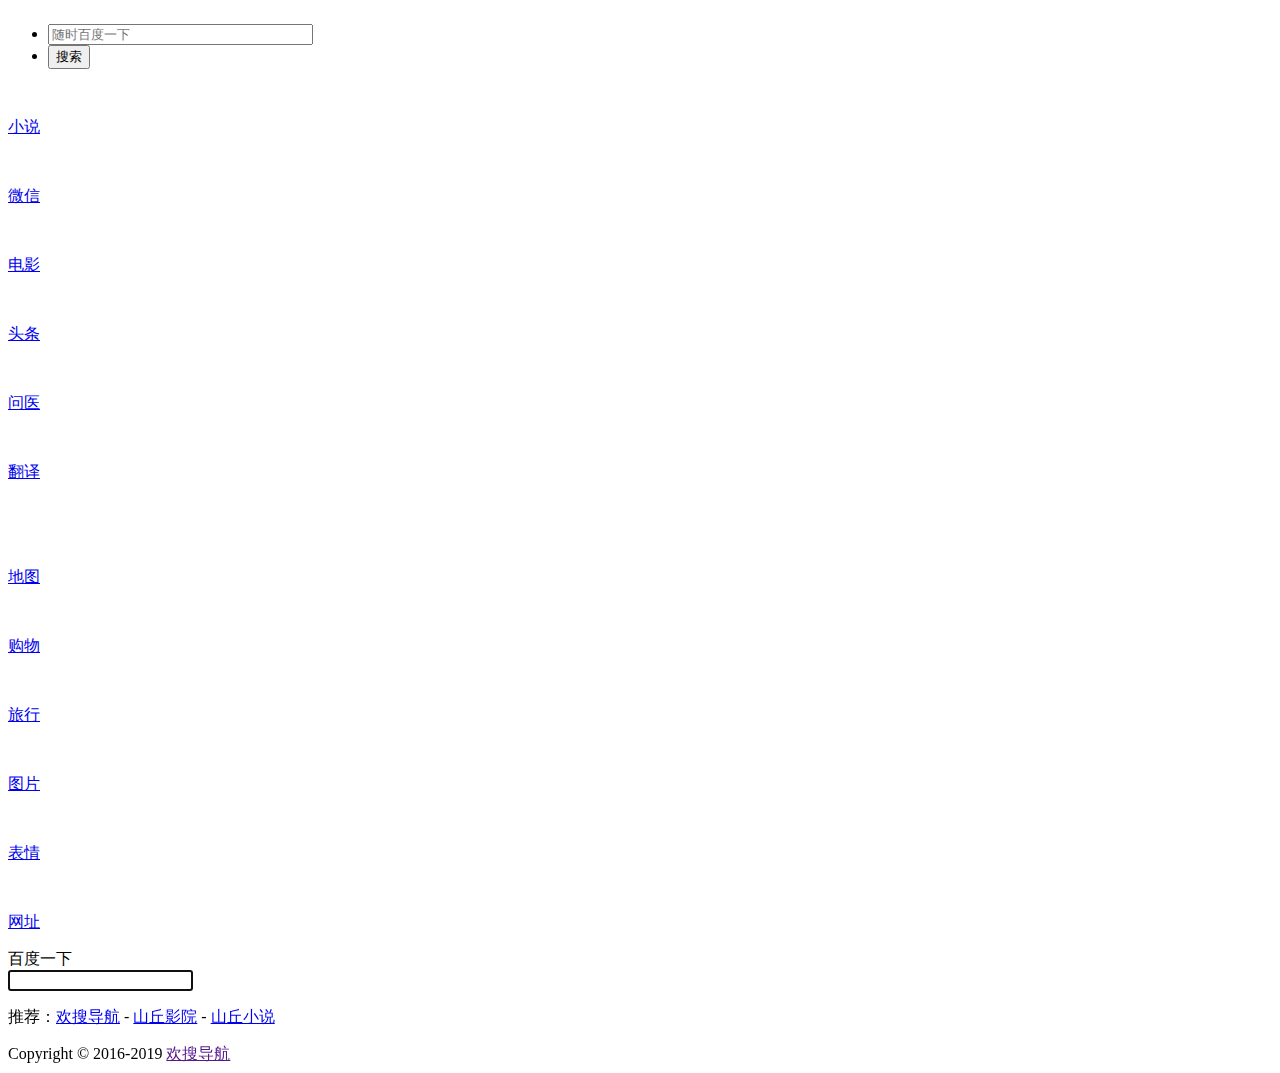
==== m.html @ 9bbb9e44 "Add files via upload" ====
<!DOCTYPE html PUBLIC "-//W3C//DTD XHTML 1.0 Transitional//EN" "http://www.w3.org/TR/xhtml1/DTD/xhtml1-transitional.dtd">
<html xmlns="http://www.w3.org/1999/xhtml">
    <head>
		<meta http-equiv="content-type" content="text/html; charset=utf-8" />
		<meta http-equiv="X-UA-compatible" content="IE=edge" />
		<meta name="viewport" content="width=device-width" initial-scale="1" />
		<meta name="Keywords" content="欢搜,导航,网址导航,千山导航,网盘搜索,磁力搜索,笔点导航,龙轩导航,KIM主页,万花筒导航,果汁搜索,大马路,龙喵网,兰客导航,爱达导航,小呆导航,导航大全,影视搜索,小说搜索,资源搜索,学术搜索" />
		<meta name="description" content="欢搜是一个简洁的聚合搜索与网址导航。没有广告、弹窗和冗余信息，欢搜希望能够成为通向未知的最短路径。快捷键直达站点，欢搜愿为你节省每分每秒，愿你网上冲浪欢乐愉快。" />
		<link href="./font-awesome.min.css" rel="stylesheet" type="text/css" />
		<link href="https://10gzhp-1258696418.cos.ap-chengdu.myqcloud.com/%E6%AC%A2%E6%90%9C%E9%87%8D%E8%A6%81%E6%96%87%E4%BB%B6/hmr.min.css" rel="stylesheet" />
		<link href="https://10gzhp-1258696418.cos.ap-chengdu.myqcloud.com/%E6%AC%A2%E6%90%9C%E9%87%8D%E8%A6%81%E6%96%87%E4%BB%B6/so.css" rel="stylesheet" type="text/css" />
		<link rel="Shortcut Icon" href="https://10gzhp-1258696418.cos.ap-chengdu.myqcloud.com/%E6%AC%A2%E6%90%9C%E9%87%8D%E8%A6%81%E6%96%87%E4%BB%B6/favicon.ico" type="image/x-icon" />
		<title>欢搜 - 超好用的搜索导航</title>
	</head>
	<body>
	<div class="mob">
		<div class="mobbc"><img src="https://10gzhp-1258696418.cos.ap-chengdu.myqcloud.com/%E6%AC%A2%E6%90%9C%E9%87%8D%E8%A6%81%E6%96%87%E4%BB%B6/logo.png" class="logo" alt=""" /></div>
		<div class="search">
			<form action="https://www.baidu.com/s" target="_blank" class="search" method="get">
		    	<style type="text/css">.bdsug_copy{display:none}</style>
		        <input name="ie" type="hidden" value="utf-8">
			    <ul>
				    <li class="words"><input type="text" class="inputwords" id="inword" name="word" size="30" baiduSug="1" placeholder="随时百度一下"></li>
				    <li class="go"><input type="submit" class="gosearch" value="搜索" onMouseOver="this.style.opacity='1'" onMouseOut="this.style.opacity='0.9'"></li>
			    </ul>
		    </form>
		</div>
		<div class="tj">
	    	<a href="https://m.thehill.me">
	    		<span><i class="fa fa-book" style="color: #FFA98E"></i></span><p>小说</p>
	    	</a>
	    	<a href="https://weixin.sogou.com">
	    		<span><i class="fa fa-weixin" style="color: #82DCBF"></i></span><p>微信</p>
	    	</a>
	    	<a href="https://dy.thehill.me">
	    		<span><i class="fa fa-mortar-board" style="color: #AFD6F5"></i></span><p>电影</p>
	    	</a>
	    	<a href="https://www.toutiao.com">
	    		<span><i class="fa fa-newspaper-o" style="color: #FFA98E"></i></span><p>头条</p>
	    	</a>
	    	<a href="https://www.120ask.com">
	    		<span><i class="fa fa-medkit" style="color: #AFD6F5"></i></span><p>问医</p>
	    	</a>
	    	<a href="https://translate.google.cn/#view=home&op=translate&sl=auto&tl=en">
	    		<span><i class="fa fa-file-text-o" style="color: #FFA98E"></i></span><p>翻译</p>
	    	</a><br/><br/>
	    	<a href="https://www.amap.com">
	    		<span><i class="fa fa-map-o" style="color: #82DCBF"></i></span><p>地图</p>
	    	</a>
	    	<a href="https://www.taobao.com">
	    		<span><i class="fa fa-shopping-cart" style="color: #AFD6F5"></i></span><p>购物</p>
	    	</a>
	    	<a href="https://www.mafengwo.cn">
	    		<span><i class="fa fa-send" style="color: #FFA98E"></i></span><p>旅行</p>
	    	</a>
	    	<a href="https://huaban.com">
	    		<span><i class="fa fa-photo" style="color: #AFD6F5"></i></span><p>图片</p>
	    	</a>
	    	<a href="http://www.weshineapp.com">
	    		<span><i class="fa fa-smile-o" style="color: #82DCBF"></i></span><p>表情</p>
	    	</a>
	    	<a href="http://m.hao123.com/next/website">
	    		<span><i class="fa fa-internet-explorer" style="color: #AFD6F5"></i></span><p>网址</p>
	    	</a>
	    </div>
	</div>
	<div class="top"></div>
	<div class="logos"><img src="https://10gzhp-1258696418.cos.ap-chengdu.myqcloud.com/%E6%AC%A2%E6%90%9C%E9%87%8D%E8%A6%81%E6%96%87%E4%BB%B6/logos.gif" title="""></div>
		<div class="jumbotron">
		  <div class="container">
		    <div class="input-group input-group-lg">
		      <span class="input-group-addon">百度一下</span>
		      <form action="https://www.baidu.com/s" method="get" target="_blank">
		      <input type="text" class="form-control" name="search" id="search" placeholder="输入关键词，点击下方按钮即可搜索" baiduSug="1" value=" " autofocus="autofocus" />
		    </div>  
		  </form>
		</div>
		</div>
		<footer>

	    	<div class="copyright">
	    		<p>推荐：<a href="https://h.mr" target="_blank">欢搜导航</a> - <a href="https://dy.thehill.me" target="_blank">山丘影院</a> - <a href="https://m.thehill.me" target="_blank">山丘小说</a></p>
		        <span>Copyright © 2016-2019 <a href="">欢搜导航</a></span><span>
              <script type="text/javascript" src="https://10gzhp-1258696418.cos.ap-chengdu.myqcloud.com/%E6%AC%A2%E6%90%9C%E9%87%8D%E8%A6%81%E6%96%87%E4%BB%B6/z_stat.js"></script>
		    </div>
	    </footer>
	    <script src="https://10gzhp-1258696418.cos.ap-chengdu.myqcloud.com/%E6%AC%A2%E6%90%9C%E9%87%8D%E8%A6%81%E6%96%87%E4%BB%B6/hmr.min.js"></script>
		<script src="https://10gzhp-1258696418.cos.ap-chengdu.myqcloud.com/%E6%AC%A2%E6%90%9C%E9%87%8D%E8%A6%81%E6%96%87%E4%BB%B6/huanso.min.js"></script>
		
		<!--屏蔽F12-->
	<script>
			document.oncontextmenu = function (event){
			if(window.event){
			event = window.event;
			}try{
			var the = event.srcElement;
			if (!((the.tagName == "INPUT" && the.type.toLowerCase() == "text") || the.tagName == "TEXTAREA")){
			return false;
			}
			return true;
			}catch (e){
			return false;
			}
			}
		</script>
		<script>
			document.onkeydown = function(){

		    if(window.event && window.event.keyCode == 123) {
		        alert("Hi,欢迎来到果汁！");
		        event.keyCode=0;
		        event.returnValue=false;
		    }
		    if(window.event && window.event.keyCode == 13) {
		        window.event.keyCode = 505;
		    }
		    if(window.event && window.event.keyCode == 8) {
		        alert(str+"\n请使用Del键进行字符的删除操作！");
		        window.event.returnValue=false;
		    }
			}
		</script>
		<!--屏蔽F12-->
		
		<!--识别跳转-->
		
	</body>
</html>
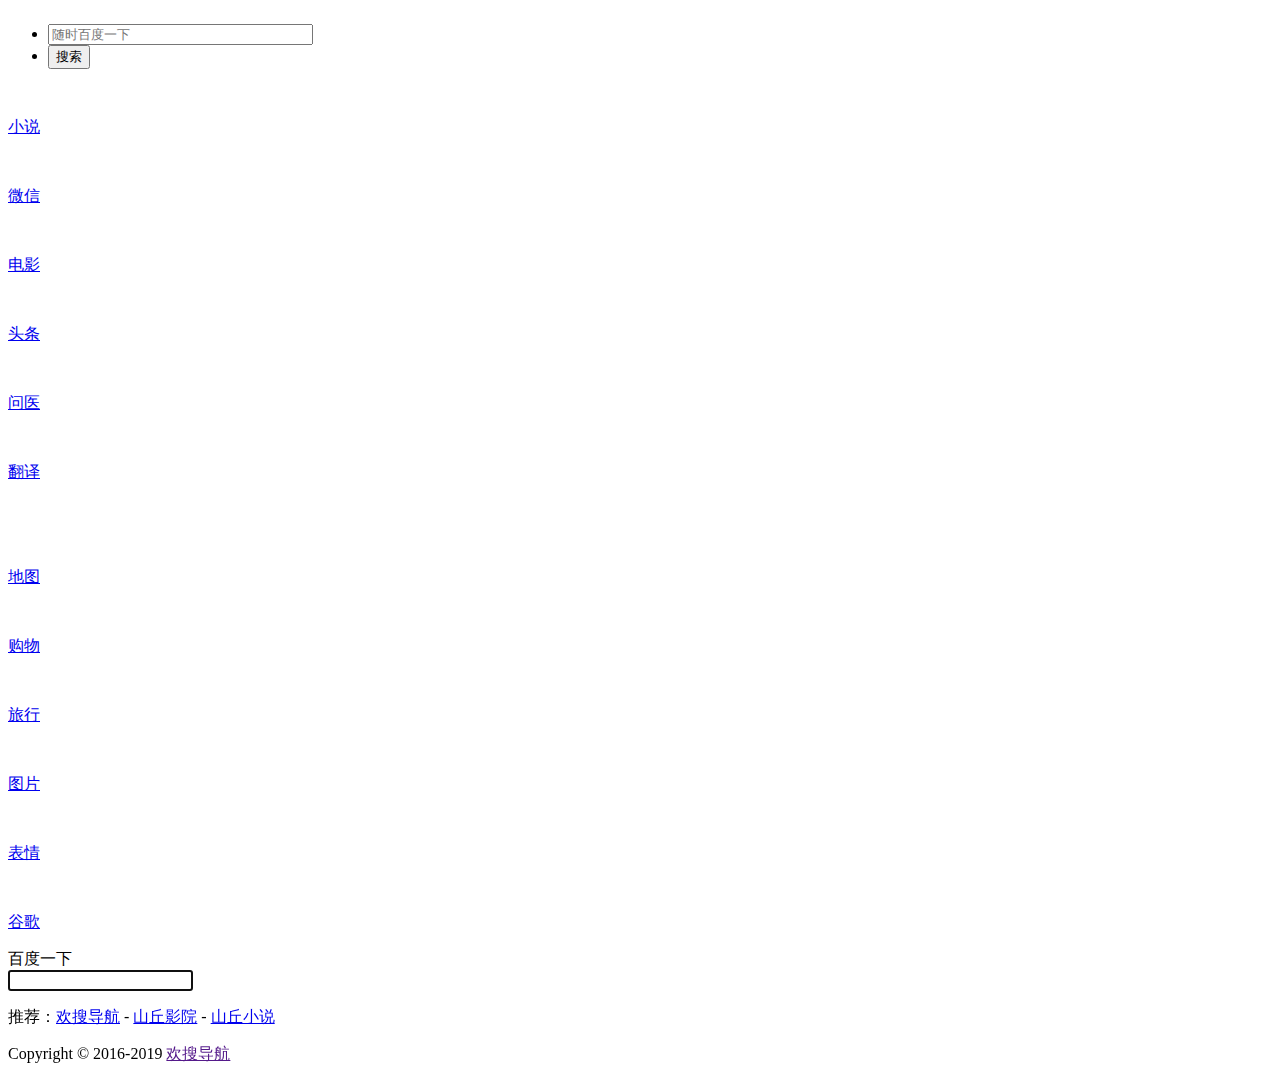
==== commit 24a90ba8: "Update m.html" ====
--- a/m.html
+++ b/m.html
@@ -59,8 +59,8 @@
 	    	<a href="http://www.weshineapp.com">
 	    		<span><i class="fa fa-smile-o" style="color: #82DCBF"></i></span><p>表情</p>
 	    	</a>
-	    	<a href="http://m.hao123.com/next/website">
-	    		<span><i class="fa fa-internet-explorer" style="color: #AFD6F5"></i></span><p>网址</p>
+	    	<a href="https://www.google.com.hk">
+	    		<span><i class="fa fa-internet-explorer" style="color: #AFD6F5"></i></span><p>谷歌</p>
 	    	</a>
 	    </div>
 	</div>
@@ -125,4 +125,4 @@
 		<!--识别跳转-->
 		
 	</body>
-</html>+</html>
